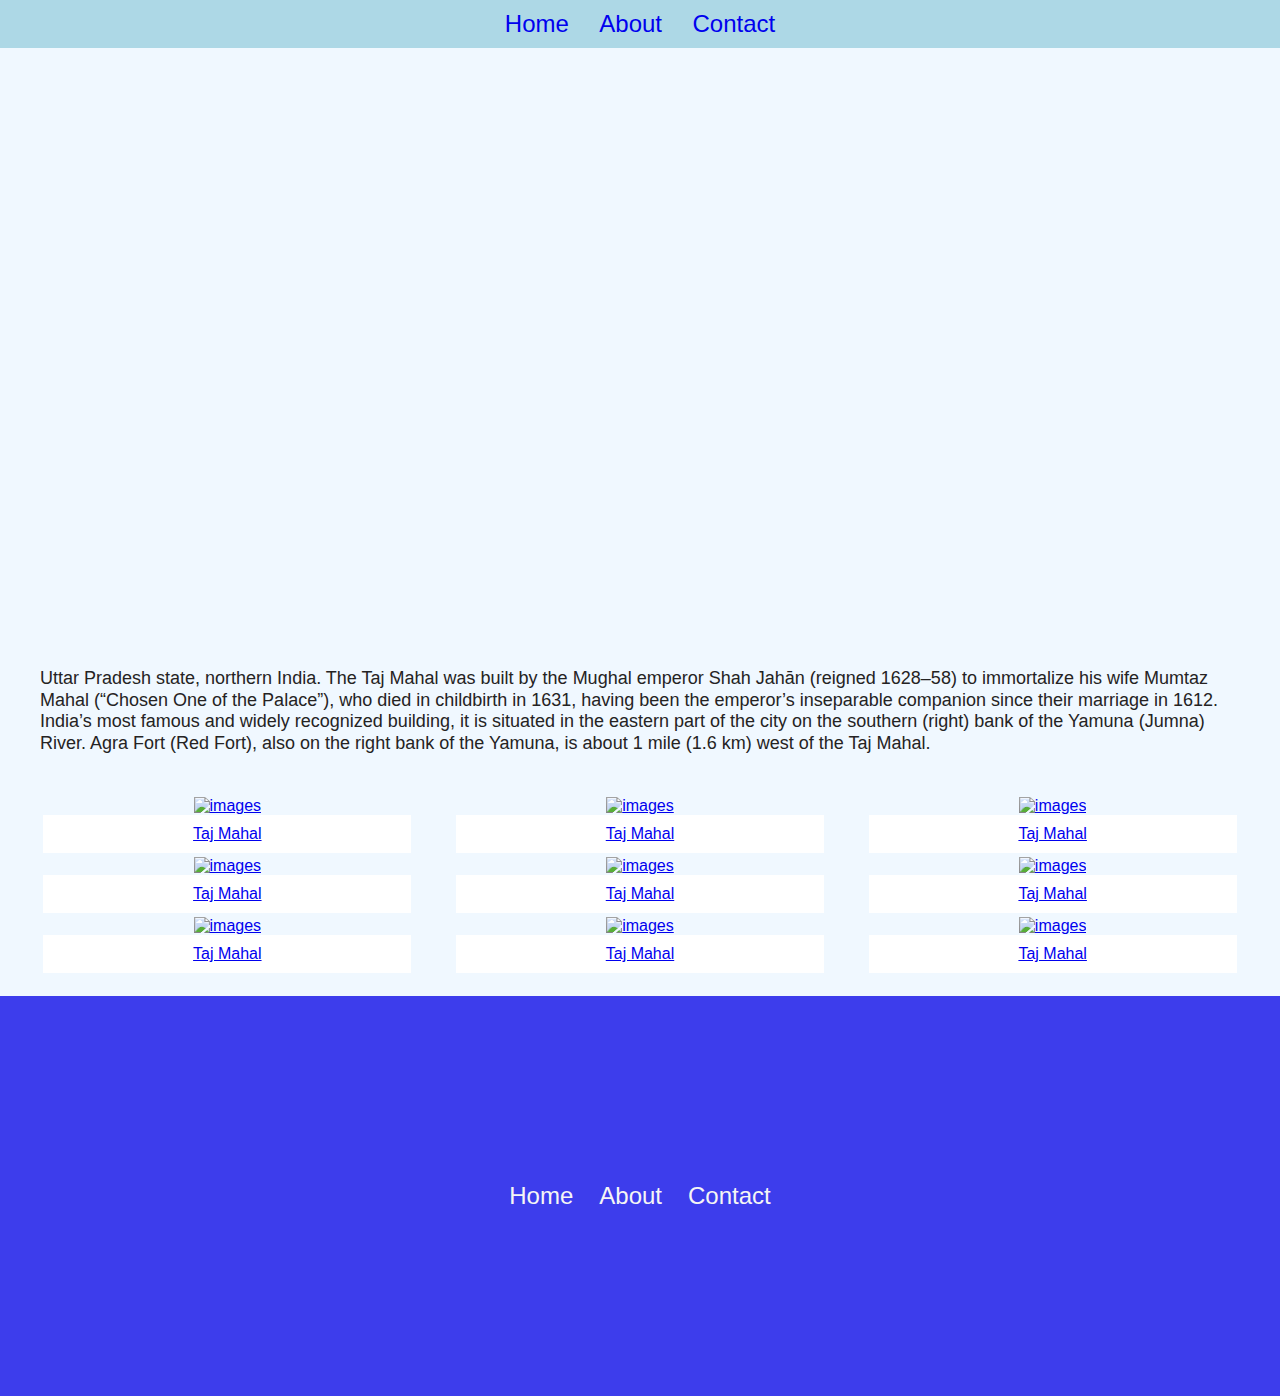
==== index.html @ c554e3fe "first commit" ====
<!DOCTYPE html>
<html lang="en">
  <head>
    <meta charset="UTF-8" />
    <meta http-equiv="X-UA-Compatible" content="IE=edge" />
    <meta name="viewport" content="width=device-width, initial-scale=1.0" />
    <link rel="stylesheet" href="style.css" />
    <title>Home</title>
  </head>
  <body>
    <header>
      <nav>
        <a href="/index.html">Home</a>
        <a href="/about.html">About</a>
        <a href="/contact.html">Contact</a>
      </nav>
    </header>
    <main>
      <div
        class="banner"
        style="
          background-image: url(https://lp-cms-production.imgix.net/2020-11/GettyRF_494057771.jpg);
        "
      ></div>
      <div class="info__section">
        <p>
          Uttar Pradesh state, northern India. The Taj Mahal was built by the
          Mughal emperor Shah Jahān (reigned 1628–58) to immortalize his wife
          Mumtaz Mahal (“Chosen One of the Palace”), who died in childbirth in
          1631, having been the emperor’s inseparable companion since their
          marriage in 1612. India’s most famous and widely recognized building,
          it is situated in the eastern part of the city on the southern (right)
          bank of the Yamuna (Jumna) River. Agra Fort (Red Fort), also on the
          right bank of the Yamuna, is about 1 mile (1.6 km) west of the Taj
          Mahal.
        </p>
      </div>
      <div class="tables">
        <table>
          <tr>
            <td>
              <a href="/details.html"
                ><img
                  src="https://lp-cms-production.imgix.net/2020-11/GettyRF_494057771.jpg"
                  alt="images"
                />
                <div><p>Taj Mahal</p></div></a
              >
            </td>
            <td>
              <a href="/details.html"
                ><img
                  src="https://lp-cms-production.imgix.net/2020-11/GettyRF_494057771.jpg"
                  alt="images"
                />
                <div><p>Taj Mahal</p></div></a
              >
            </td>
            <td>
              <a href="/details.html"
                ><img
                  src="https://lp-cms-production.imgix.net/2020-11/GettyRF_494057771.jpg"
                  alt="images"
                />
                <div><p>Taj Mahal</p></div></a
              >
            </td>
          </tr>
          <tr>
            <td>
              <a href="/details.html"
                ><img
                  src="https://lp-cms-production.imgix.net/2020-11/GettyRF_494057771.jpg"
                  alt="images"
                />
                <div><p>Taj Mahal</p></div></a
              >
            </td>
            <td>
              <a href="/details.html"
                ><img
                  src="https://lp-cms-production.imgix.net/2020-11/GettyRF_494057771.jpg"
                  alt="images"
                />
                <div><p>Taj Mahal</p></div></a
              >
            </td>
            <td>
              <a href="/details.html"
                ><img
                  src="https://lp-cms-production.imgix.net/2020-11/GettyRF_494057771.jpg"
                  alt="images"
                />
                <div><p>Taj Mahal</p></div></a
              >
            </td>
          </tr>
          <tr>
            <td>
              <a href="/details.html"
                ><img
                  src="https://lp-cms-production.imgix.net/2020-11/GettyRF_494057771.jpg"
                  alt="images"
                />
                <div><p>Taj Mahal</p></div></a
              >
            </td>
            <td>
              <a href="/details.html"
                ><img
                  src="https://lp-cms-production.imgix.net/2020-11/GettyRF_494057771.jpg"
                  alt="images"
                />
                <div><p>Taj Mahal</p></div></a
              >
            </td>
            <td>
              <a href="/details.html"
                ><img
                  src="https://lp-cms-production.imgix.net/2020-11/GettyRF_494057771.jpg"
                  alt="images"
                />
                <div><p>Taj Mahal</p></div></a
              >
            </td>
          </tr>
        </table>
      </div>
    </main>
    <footer>
      <a href="/index.html">Home</a>
      <a href="/about.html">About</a>
      <a href="/contact.html">Contact</a>
    </footer>
  </body>
</html>
---- style.css ----
* {
  margin: 0;
  box-sizing: border-box;
  font-family: "Gill Sans", "Gill Sans MT", Calibri, "Trebuchet MS", sans-serif;
}
body {
  background-color: aliceblue;
}
header,
footer {
  padding: 10px;
  width: 100%;
  background-color: lightblue;
  display: flex;
  justify-content: center;
  align-items: center;
}

header a,
footer a {
  text-decoration: none;
  padding: 8px;
  margin: 0 5px;
  font-size: 24px;
}

footer {
  background-color: rgb(61, 61, 236);
  height: 400px;
  width: 100%;
}

footer a {
  color: whitesmoke;
}

.banner {
  max-height: 100vh;
  height: 600px;
  background-position: center;
  background-repeat: no-repeat;
  background-size: cover;
  background-attachment: fixed;
}

.banner img {
  height: 100%;
  width: 100%;
}

.info__section {
  padding: 20px 40px;
}
.info__section p {
  font-size: 18px;
  color: rgb(37, 35, 35);
  line-height: 1.2;
}

.tables {
  padding: 20px;
}

table {
  width: 100%;
}
table img {
  width: 90%;
  object-fit: contain;
  margin: 0 auto;
}

table td {
  border-width: 10px;
  border-collapse: collapse;

  text-align: center;
}
table td div {
  padding: 10px;
  width: 90%;
  background-color: white;
  margin: 0 auto;
}
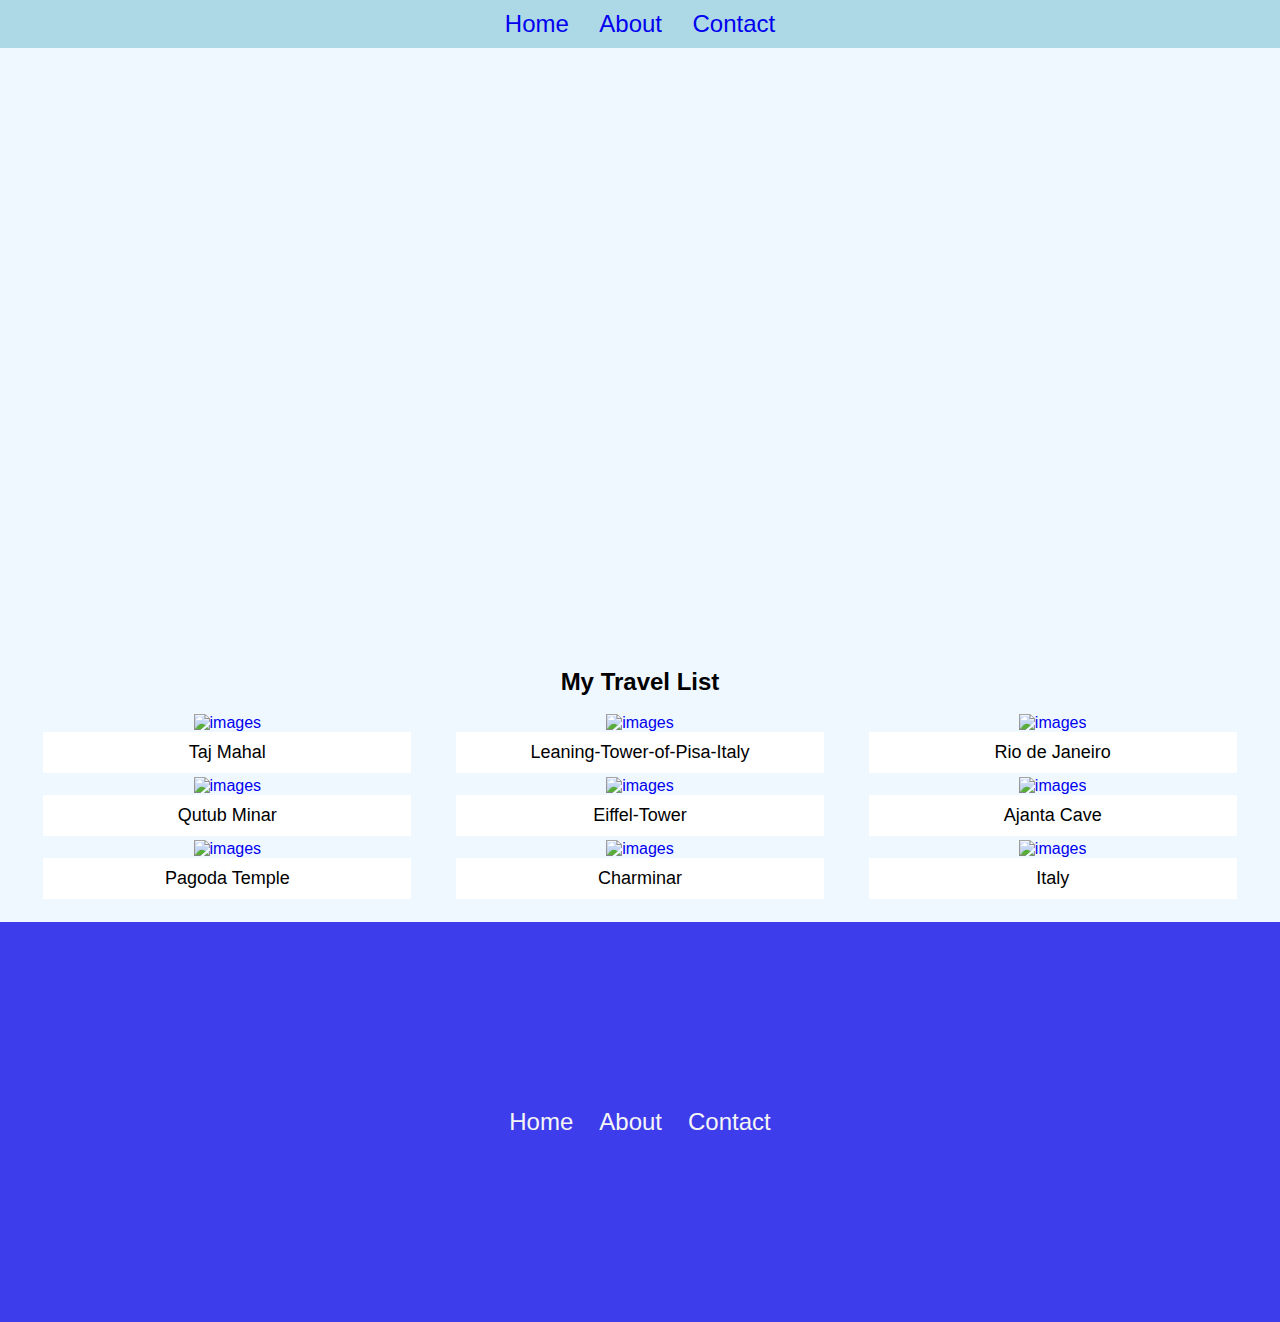
==== commit d52f45d6: "added: details content" ====
--- a/index.html
+++ b/index.html
@@ -22,21 +22,11 @@
           background-image: url(https://lp-cms-production.imgix.net/2020-11/GettyRF_494057771.jpg);
         "
       ></div>
-      <div class="info__section">
-        <p>
-          Uttar Pradesh state, northern India. The Taj Mahal was built by the
-          Mughal emperor Shah Jahān (reigned 1628–58) to immortalize his wife
-          Mumtaz Mahal (“Chosen One of the Palace”), who died in childbirth in
-          1631, having been the emperor’s inseparable companion since their
-          marriage in 1612. India’s most famous and widely recognized building,
-          it is situated in the eastern part of the city on the southern (right)
-          bank of the Yamuna (Jumna) River. Agra Fort (Red Fort), also on the
-          right bank of the Yamuna, is about 1 mile (1.6 km) west of the Taj
-          Mahal.
-        </p>
-      </div>
       <div class="tables">
         <table>
+          <caption>
+            <h2>My Travel List</h2>
+          </caption>
           <tr>
             <td>
               <a href="/details.html"
@@ -50,19 +40,19 @@
             <td>
               <a href="/details.html"
                 ><img
-                  src="https://lp-cms-production.imgix.net/2020-11/GettyRF_494057771.jpg"
+                  src="https://cdn.britannica.com/88/80588-050-8D944BFE/Leaning-Tower-of-Pisa-Italy.jpg"
                   alt="images"
                 />
-                <div><p>Taj Mahal</p></div></a
+                <div><p>Leaning-Tower-of-Pisa-Italy</p></div></a
               >
             </td>
             <td>
               <a href="/details.html"
                 ><img
-                  src="https://lp-cms-production.imgix.net/2020-11/GettyRF_494057771.jpg"
+                  src="https://www.planetware.com/photos-large/BRA/brazil-rio-cristo-redentor.jpg"
                   alt="images"
                 />
-                <div><p>Taj Mahal</p></div></a
+                <div><p>Rio de Janeiro</p></div></a
               >
             </td>
           </tr>
@@ -70,28 +60,28 @@
             <td>
               <a href="/details.html"
                 ><img
-                  src="https://lp-cms-production.imgix.net/2020-11/GettyRF_494057771.jpg"
+                  src="https://images.herzindagi.info/image/2020/Mar/qutub-minar-unknown-facts-main.jpg"
                   alt="images"
                 />
-                <div><p>Taj Mahal</p></div></a
+                <div><p>Qutub Minar</p></div></a
               >
             </td>
             <td>
               <a href="/details.html"
                 ><img
-                  src="https://lp-cms-production.imgix.net/2020-11/GettyRF_494057771.jpg"
+                  src="https://www.history.com/.image/ar_1:1%2Cc_fill%2Ccs_srgb%2Cfl_progressive%2Cq_auto:good%2Cw_1200/MTU3ODc4NjAzNTM2MTQ4MTkx/hith-eiffel-tower-istock_000016468972large-2.jpg"
                   alt="images"
                 />
-                <div><p>Taj Mahal</p></div></a
+                <div><p>Eiffel-Tower</p></div></a
               >
             </td>
             <td>
               <a href="/details.html"
                 ><img
-                  src="https://lp-cms-production.imgix.net/2020-11/GettyRF_494057771.jpg"
+                  src="https://images.indianexpress.com/2018/12/ajanta-1.jpg"
                   alt="images"
                 />
-                <div><p>Taj Mahal</p></div></a
+                <div><p>Ajanta Cave</p></div></a
               >
             </td>
           </tr>
@@ -99,28 +89,28 @@
             <td>
               <a href="/details.html"
                 ><img
-                  src="https://lp-cms-production.imgix.net/2020-11/GettyRF_494057771.jpg"
+                  src="https://www.tourmyindia.com/images/global-vipassana-pagoda-mumbai1.jpg"
                   alt="images"
                 />
-                <div><p>Taj Mahal</p></div></a
+                <div><p>Pagoda Temple</p></div></a
               >
             </td>
             <td>
               <a href="/details.html"
                 ><img
-                  src="https://lp-cms-production.imgix.net/2020-11/GettyRF_494057771.jpg"
+                  src="https://upload.wikimedia.org/wikipedia/commons/d/d1/Charminar-Pride_of_Hyderabad.jpg"
                   alt="images"
                 />
-                <div><p>Taj Mahal</p></div></a
+                <div><p>Charminar</p></div></a
               >
             </td>
             <td>
               <a href="/details.html"
                 ><img
-                  src="https://lp-cms-production.imgix.net/2020-11/GettyRF_494057771.jpg"
+                  src="https://assets.kpmg/is/image/kpmg/houses-on-mountains-near-sea-italy:cq5dam.web.1200.630"
                   alt="images"
                 />
-                <div><p>Taj Mahal</p></div></a
+                <div><p>Italy</p></div></a
               >
             </td>
           </tr>
--- a/style.css
+++ b/style.css
@@ -2,6 +2,9 @@
   margin: 0;
   box-sizing: border-box;
   font-family: "Gill Sans", "Gill Sans MT", Calibri, "Trebuchet MS", sans-serif;
+}
+a {
+  text-decoration: none;
 }
 body {
   background-color: aliceblue;
@@ -55,6 +58,8 @@
   font-size: 18px;
   color: rgb(37, 35, 35);
   line-height: 1.2;
+  text-indent: 2cm;
+  margin-bottom: 10px;
 }
 
 .tables {
@@ -66,15 +71,18 @@
 }
 table img {
   width: 90%;
-  object-fit: contain;
   margin: 0 auto;
+  height: 400px;
 }
 
 table td {
   border-width: 10px;
   border-collapse: collapse;
-
   text-align: center;
+  width: 33%;
+}
+table caption {
+  margin-bottom: 15px;
 }
 table td div {
   padding: 10px;
@@ -82,3 +90,9 @@
   background-color: white;
   margin: 0 auto;
 }
+
+table p {
+  color: black;
+  text-decoration: none !important;
+  font-size: 18px;
+}
